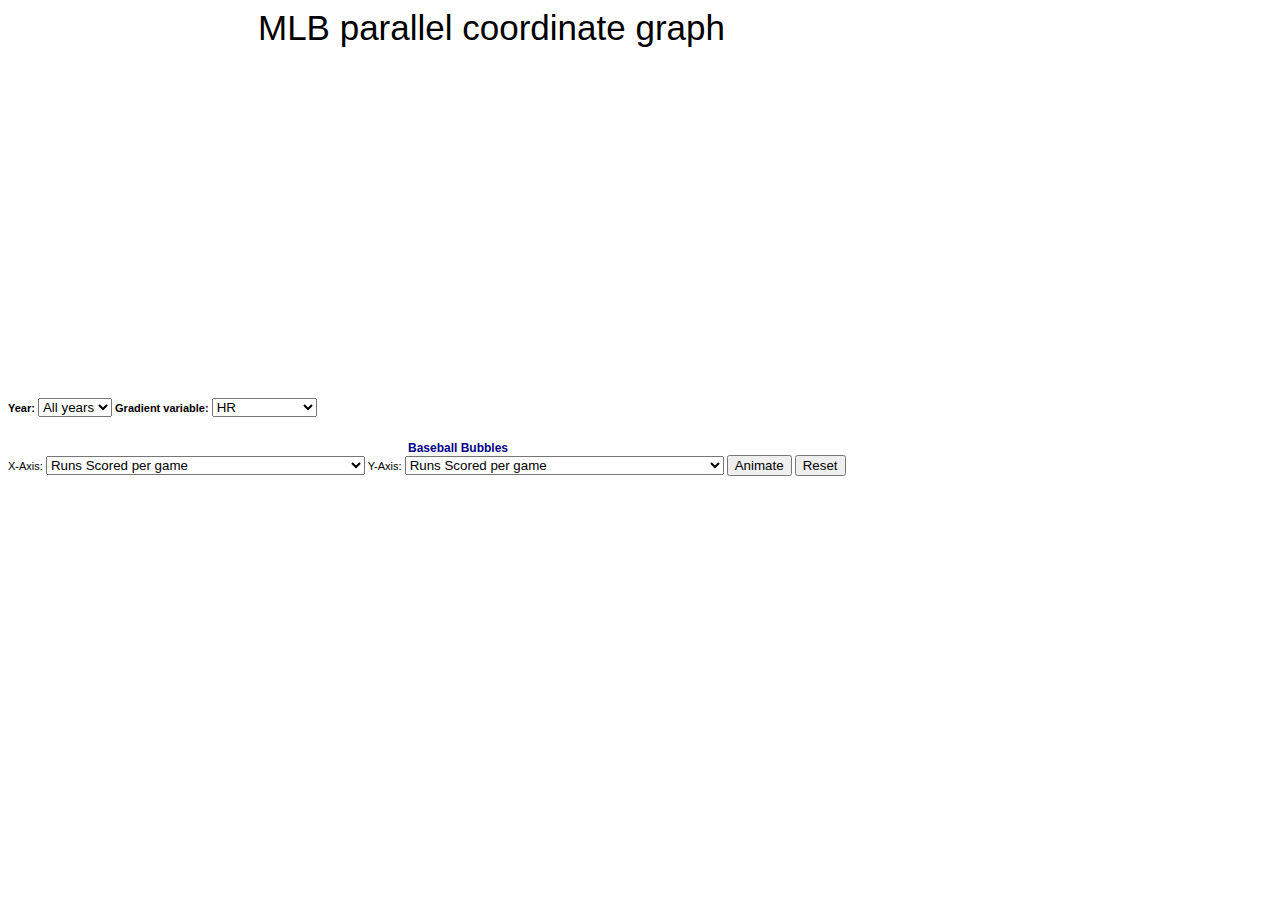
==== index.html @ d7662fd6 "integration work" ====
<!DOCTYPE html>
<html lang="en">
<head>
    <script src="//d3js.org/d3.v3.min.js"></script>

    <style>

    body {
        font: 10px sans-serif;
    }

    .axis path,
    .axis line {
        fill: none;
        stroke: #000;
        shape-rendering: crispEdges;
    }

    #fredtitle {
        font: 12px sans-serif;
        color: darkblue;
        text-align:left;
        font-weight:bold;
        position: relative;
        left: 400px;
    }

    #dantitle {

    }

    </style>

    <meta charset="UTF-8">
    <title>Baseball Team Analytics Toolset</title>
    <link rel="stylesheet" type="text/css" href="css/d3.parcoords.css">
    <link rel="stylesheet" type="text/css" href="css/para_coords.css">
</head>

<body>
<script src="para_coords.js"></script>
<script src="js/d3.parcoords.js"></script>

<div id="dantitle"></div>

<div id="title" class="title">MLB parallel coordinate graph<br></div>

<div id="para_coords" class="parcoords" style="width:1300px;height:350px"></div>

<div id = "filters">
    <b>Year:</b>
    <select onchange="changeYear(this.value);" id="year_filter">
        <option value="All" selected>All years</option>
        <option value="2015">2015</option>
        <option value="2014">2014</option>
        <option value="2013">2013</option>
        <option value="2012">2012</option>
        <option value="2011">2011</option>
        <option value="2010">2010</option>
        <option value="2009">2009</option>
        <option value="2008">2008</option>
        <option value="2007">2007</option>
        <option value="2006">2006</option>
        <option value="2005">2005</option>
        <option value="2004">2004</option>
        <option value="2003">2003</option>
        <option value="2002">2002</option>
        <option value="2001">2001</option>
        <option value="2000">2000</option>
        <option value="1999">1999</option>
        <option value="1998">1998</option>
    </select>

    <b>Gradient variable:</b>
    <select onchange="changeGradient(this.value);" id="gradient_filter">
        <option value="HR" selected>HR</option>
        <option value="SO">SO</option>
        <option value="OBP">OBP</option>
        <option value="SLG">SLG</option>
        <option value="pFIP">pFIP</option>
        <option value="RegSeasonW">RegSeasonW</option>
        <option value="Payroll">Payroll</option>
    </select>
</div>

<div id="team-list"></div>
<br><br>

<div id="fredtitle">
    Baseball Bubbles
</div>

<div id="fredplot"></div>
<script src="//d3js.org/d3.v3.min.js"></script>
<script src="js/bubbles.js"></script>

X-Axis:
<select onchange="changeXAxis(this.value);">
    <option value="RperG" selected>Runs Scored per game</option>
    <option value="RunsAgperG" >Runs Allowed per game</option>
    <option value="SO" >Strikeouts-Batting</option>
    <option value="pSO" >Strikeouts-Pitching</option>
    <option value="BatAge" >Average Batter Age(weighted)</option>
    <option value="HR" >Home Runs</option>
    <option value="OPSplus" >On Base + Slugging (Park adjusted, standardized)</option>
    <option value="PAge" >Average Pitcher Age(weighted)</option>
    <option value="ERA" >Earned Run Average</option>
    <option value="pFIP" >Fielding Independent Pitching</option>
</select>
Y-Axis:
<select onchange="changeYAxis();" id="yAxisMenu">
    <option value="RperG" selected>Runs Scored per game</option>
    <option value="RunsAgperG" >Runs Allowed per game</option>
    <option value="SO" >Strikeouts-Batting</option>
    <option value="pSO" >Strikeouts-Pitching</option>
    <option value="BatAge" >Average Batter Age(weighted)</option>
    <option value="HR" >Home Runs</option>
    <option value="OPSplus" >On Base + Slugging (Park adjusted, standardized)</option>
    <option value="PAge" >Average Pitcher Age(weighted)</option>
    <option value="ERA" >Earned Run Average</option>
    <option value="pFIP" >Fielding Independent Pitching</option>
</select>

<button onclick="simpleAnimateLoop();" type="button" >Animate</button>
<button onclick="reset();" type="button" >Reset</button>

<script>

    function changeYear(input){
        var year = input;
        selected_year = year;
        console.log(selected_year);
        d3.select("#para_coords").html("");
        initializeGraph();
    }

    function changeGradient(input){
        gradient_selected = input;
        initializeGraph();
    }
</script>


<script>
    function changeXAxis(elem) {
        console.log(elem);
        // d3.select("#xlabel").text(elem);
        xLabel = elem;
        xScale.domain([d3.min(g_data, xValue) -.5, d3.max(g_data, xValue) +.5]);
        svg.selectAll(".x.axis")
                .call(xAxis).select(".label").text(xLabel);
        changePos();
    }

    function changeYAxis(){
        var a = document.getElementById("yAxisMenu").value;
        console.log(a);
        yLabel = a;
        // d3.select("#ylabel").text(x);
        yScale.domain([d3.min(g_data, yValue) -.5, d3.max(g_data, yValue) +.5]);
        svg.selectAll(".y.axis")
                .call(yAxis).select(".label").text(yLabel);
        changePos();
    }
    function changePos(){
        svg.selectAll("circle")
                .transition()
                .duration(500)
                .attr("cx", xMap)
                .attr("cy", yMap)
                .attr("r", function(d){return (d.Payroll/10000000)})
                .attr("stroke","black")
                .attr("stroke-width", "2");
        // .attr("fill","red");
    }

    function split(year) {
        var subset = svg.selectAll("circle")
                .filter(function (d) {
                    return d.Year == year
                });
        console.log(subset[0]);
        return subset;
    }
    function simpleAnimate() {
        svg.selectAll("circle")
                .filter(function (d) { return d.Year == 1998})
                .transition()
                .duration(1000)
                .delay(0)
                .style("opacity", "1");

        svg.selectAll("circle")
                .filter(function (d) { return d.Year != 1998})
                .transition()
                .duration(1000)
                .delay(1000)
                .style("opacity", ".2");

    }

    function simpleAnimateLoop() {

        for (i=1998; i < 2016; i++) {
            svg.selectAll("circle")
                    .filter(function (d) {
                        return d.Year == i
                    })
                    .transition()
                    .duration(500)
                    .delay(((i-1998)*1000))
                    .style("opacity", "1");

            svg.selectAll("circle")
                    .filter(function (d) {
                        return d.Year != i
                    })
                    .transition()
                    .duration(500)
                    .delay((i-1998)*1000)
                    .style("opacity", ".1");
        }

    }

    function yearfilter(d) {
        return g_data[d].Year == 1998;
    }


    function reset() {
        svg.selectAll("circle")
                .style("opacity","1");

    }

</script>


</body>


</html>
---- css/d3.parcoords.css ----
.parcoords > svg, .parcoords > canvas {
    font: 14px sans-serif;
    position: absolute;
}
.parcoords > canvas {
    pointer-events: none;
}

.parcoords text.label {
    cursor: default;
}

.parcoords rect.background {
    fill: transparent;
}
.parcoords rect.background:hover {
    fill: rgba(120,120,120,0.2);
}
.parcoords .resize rect {
    fill: rgba(0,0,0,0.1);
}
.parcoords rect.extent {
    fill: rgba(255,255,255,0.25);
    stroke: rgba(0,0,0,0.6);
}
.parcoords .axis line, .parcoords .axis path {
    fill: none;
    stroke: #222;
    shape-rendering: crispEdges;
}
.parcoords canvas {
    opacity: 1;
    -moz-transition: opacity 0.3s;
    -webkit-transition: opacity 0.3s;
    -o-transition: opacity 0.3s;
}
.parcoords canvas.faded {
    opacity: 0.25;
}
.parcoords {
    -webkit-touch-callout: none;
    -webkit-user-select: none;
    -khtml-user-select: none;
    -moz-user-select: none;
    -ms-user-select: none;
    user-select: none;
    background-color: white;
}
---- css/para_coords.css ----
body {
    font: 11px sans-serif;
}

.title{
    font-size: 35px;
    text-align: left;
    margin-left: 250px;
}
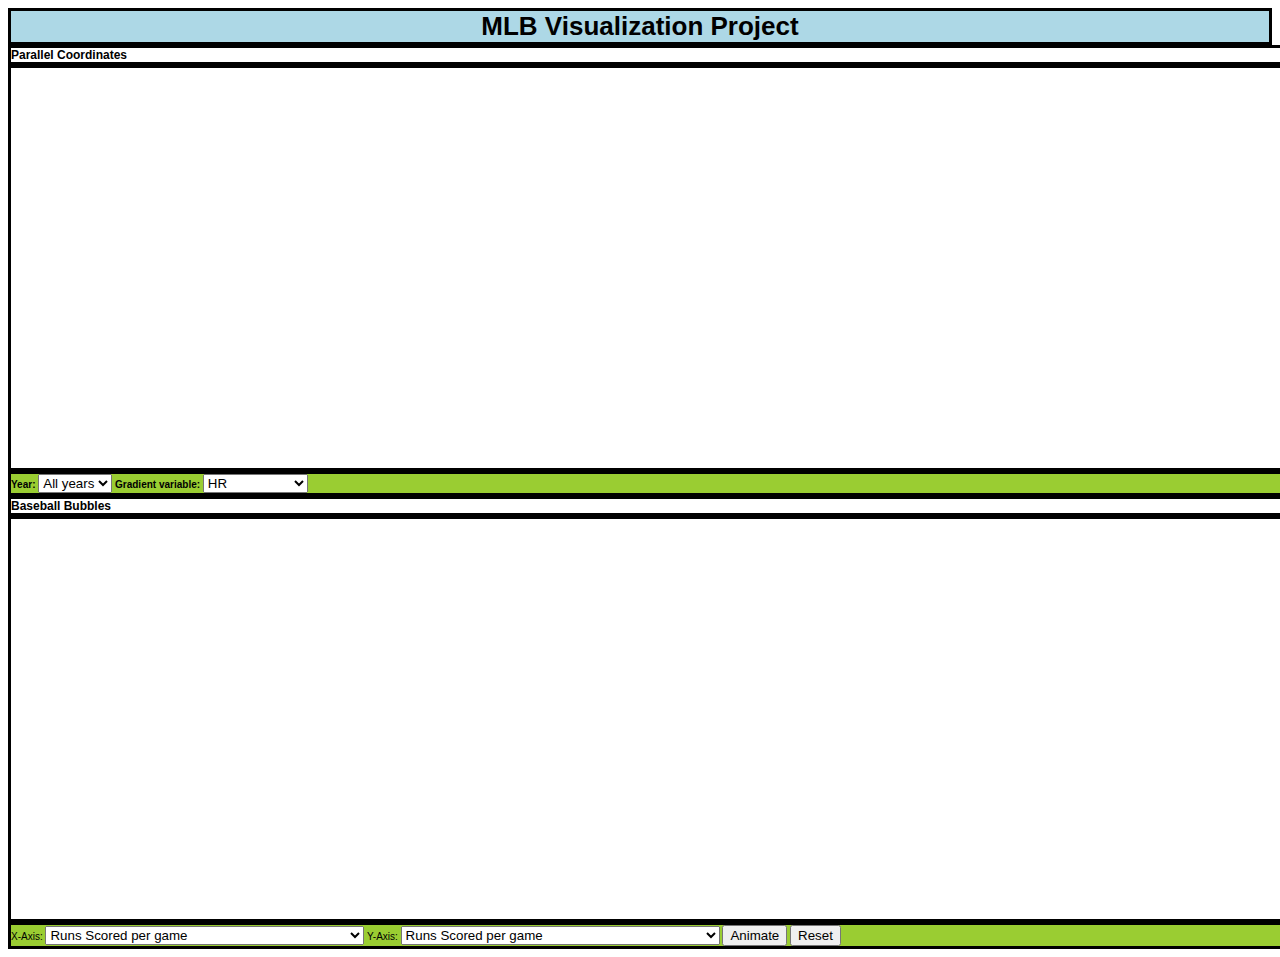
==== commit 6ae1d37e: "Line chart functionality complete, work in progress on creating a central dashboard." ====
--- a/index.html
+++ b/index.html
@@ -1,53 +1,29 @@
 <!DOCTYPE html>
 <html lang="en">
 <head>
-    <script src="//d3js.org/d3.v3.min.js"></script>
-
-    <style>
-
-    body {
-        font: 10px sans-serif;
-    }
-
-    .axis path,
-    .axis line {
-        fill: none;
-        stroke: #000;
-        shape-rendering: crispEdges;
-    }
-
-    #fredtitle {
-        font: 12px sans-serif;
-        color: darkblue;
-        text-align:left;
-        font-weight:bold;
-        position: relative;
-        left: 400px;
-    }
-
-    #dantitle {
-
-    }
-
-    </style>
 
     <meta charset="UTF-8">
     <title>Baseball Team Analytics Toolset</title>
+    <script src="//d3js.org/d3.v3.min.js"></script>
     <link rel="stylesheet" type="text/css" href="css/d3.parcoords.css">
-    <link rel="stylesheet" type="text/css" href="css/para_coords.css">
+    <link rel="stylesheet" type="text/css" href="css/final_styles.css">
 </head>
 
 <body>
-<script src="para_coords.js"></script>
+
+<div id="large_title">MLB Visualization Project</div>
+
+
+<!---  Parallel Coordinates --->
+
+<script src="js/para_coords.js"></script>
 <script src="js/d3.parcoords.js"></script>
 
-<div id="dantitle"></div>
-
-<div id="title" class="title">MLB parallel coordinate graph<br></div>
-
-<div id="para_coords" class="parcoords" style="width:1300px;height:350px"></div>
-
-<div id = "filters">
+<div id="dan_title" class="title">Parallel Coordinates<br></div>
+
+<div id="para_coords" class="parcoords"></div>
+
+<div id="dan_options" class ="drop_down">
     <b>Year:</b>
     <select onchange="changeYear(this.value);" id="year_filter">
         <option value="All" selected>All years</option>
@@ -83,47 +59,49 @@
     </select>
 </div>
 
-<div id="team-list"></div>
-<br><br>
-
-<div id="fredtitle">
+
+
+<!---  Bubble Chart --->
+
+<div id="fred_title" class="title">
     Baseball Bubbles
 </div>
 
-<div id="fredplot"></div>
-<script src="//d3js.org/d3.v3.min.js"></script>
-<script src="js/bubbles.js"></script>
-
-X-Axis:
-<select onchange="changeXAxis(this.value);">
-    <option value="RperG" selected>Runs Scored per game</option>
-    <option value="RunsAgperG" >Runs Allowed per game</option>
-    <option value="SO" >Strikeouts-Batting</option>
-    <option value="pSO" >Strikeouts-Pitching</option>
-    <option value="BatAge" >Average Batter Age(weighted)</option>
-    <option value="HR" >Home Runs</option>
-    <option value="OPSplus" >On Base + Slugging (Park adjusted, standardized)</option>
-    <option value="PAge" >Average Pitcher Age(weighted)</option>
-    <option value="ERA" >Earned Run Average</option>
-    <option value="pFIP" >Fielding Independent Pitching</option>
-</select>
-Y-Axis:
-<select onchange="changeYAxis();" id="yAxisMenu">
-    <option value="RperG" selected>Runs Scored per game</option>
-    <option value="RunsAgperG" >Runs Allowed per game</option>
-    <option value="SO" >Strikeouts-Batting</option>
-    <option value="pSO" >Strikeouts-Pitching</option>
-    <option value="BatAge" >Average Batter Age(weighted)</option>
-    <option value="HR" >Home Runs</option>
-    <option value="OPSplus" >On Base + Slugging (Park adjusted, standardized)</option>
-    <option value="PAge" >Average Pitcher Age(weighted)</option>
-    <option value="ERA" >Earned Run Average</option>
-    <option value="pFIP" >Fielding Independent Pitching</option>
-</select>
+<div id="fred_plot">
+    <script src="js/bubbles.js"></script>
+</div>
+
+<div id="fred_options" class="drop_down">
+    X-Axis:
+    <select onchange="changeXAxis(this.value);">
+        <option value="RperG" selected>Runs Scored per game</option>
+        <option value="RunsAgperG" >Runs Allowed per game</option>
+        <option value="SO" >Strikeouts-Batting</option>
+        <option value="pSO" >Strikeouts-Pitching</option>
+        <option value="BatAge" >Average Batter Age(weighted)</option>
+        <option value="HR" >Home Runs</option>
+        <option value="OPSplus" >On Base + Slugging (Park adjusted, standardized)</option>
+        <option value="PAge" >Average Pitcher Age(weighted)</option>
+        <option value="ERA" >Earned Run Average</option>
+        <option value="pFIP" >Fielding Independent Pitching</option>
+    </select>
+    Y-Axis:
+    <select onchange="changeYAxis();" id="yAxisMenu">
+        <option value="RperG" selected>Runs Scored per game</option>
+        <option value="RunsAgperG" >Runs Allowed per game</option>
+        <option value="SO" >Strikeouts-Batting</option>
+        <option value="pSO" >Strikeouts-Pitching</option>
+        <option value="BatAge" >Average Batter Age(weighted)</option>
+        <option value="HR" >Home Runs</option>
+        <option value="OPSplus" >On Base + Slugging (Park adjusted, standardized)</option>
+        <option value="PAge" >Average Pitcher Age(weighted)</option>
+        <option value="ERA" >Earned Run Average</option>
+        <option value="pFIP" >Fielding Independent Pitching</option>
+    </select>
 
 <button onclick="simpleAnimateLoop();" type="button" >Animate</button>
 <button onclick="reset();" type="button" >Reset</button>
-
+</div>
 <script>
 
     function changeYear(input){
@@ -138,10 +116,7 @@
         gradient_selected = input;
         initializeGraph();
     }
-</script>
-
-
-<script>
+
     function changeXAxis(elem) {
         console.log(elem);
         // d3.select("#xlabel").text(elem);
@@ -233,11 +208,61 @@
                 .style("opacity","1");
 
     }
-
 </script>
 
 
+<!---  Line Chart (Commented out for now)
+
+<div id="line"></div>
+<script src="js/line_chart.js"></script>
+
+<div id = "dropdown_menu" class = "drop_down">
+    <b>Selected Team 1:</b>
+    <select id="team_filter1" class="dropdown" onchange=changeTeam1(this.value)></select>
+
+    <b>Selected Team 2:</b>
+    <select id="team_filter2" class="dropdown" onchange=changeTeam2(this.value)></select>
+
+    <b>Selected Team 3:</b>
+    <select id="team_filter3" class="dropdown" onchange=changeTeam3(this.value)></select>
+
+    <b>Variable Selection:</b>
+    <select id="y_variable" class="y_variable_dropdown" onchange=change_y_variable(this.value)></select>
+</div>
+
+<script>
+    function changeTeam1(input){
+        var team = input;
+        selected_team1 = team;
+        console.log(selected_team1);
+        selected_teams[0] = selected_team1;
+        redraw_chart();
+    };
+
+    function changeTeam2(input){
+        var team = input;
+        selected_team2 = team;
+        console.log(selected_team2);
+        selected_teams[1] = selected_team2;
+        redraw_chart();
+    };
+
+    function changeTeam3(input){
+        var team = input;
+        selected_team3 = team;
+        console.log(selected_team3);
+        selected_teams[2] = selected_team3;
+        redraw_chart();
+    };
+
+    function change_y_variable(input){
+        var y_variable = input;
+        selected_y_variable = y_variable;
+        console.log(selected_y_variable);
+        redraw_chart();
+    };
+
+</script>
+--->
 </body>
-
-
 </html>--- a/css/final_styles.css
+++ b/css/final_styles.css
@@ -0,0 +1,75 @@
+body {
+    font: 10px sans-serif;
+}
+
+.axis path,
+
+.axis line{
+    fill: none;
+    stroke: #000;
+    shape-rendering: crispEdges;
+}
+
+#large_title{
+    font: 26px sans-serif;
+    font-weight: bold;
+    text-align: center;
+    background-color: lightblue;
+    border-style: solid;
+}
+
+.line{
+    fill: none;
+    stroke-width: 2px;
+}
+
+.title{
+    font: 12px sans-serif;
+    font-weight: bold;
+    text-align: left;
+    width: 1300px;
+    border-style: solid;
+}
+
+/*
+#fred_title {
+    font: 12px sans-serif;
+    color: green;
+    text-align:left;
+    font-weight:bold;
+    position: relative;
+    border-style: solid;
+}
+#dan_title {
+    font: 12px sans-serif;
+    color: green;
+    text-align:left;
+    font-weight:bold;
+    position: relative;
+    border-style: solid;
+}
+*/
+
+#para_coords {
+    width: 1300px;
+    height: 400px;
+    border-style: solid;
+}
+
+#line {
+    width: 1300px;
+    height: 400px;
+    border-style: solid;
+}
+
+#fred_plot {
+    width: 1300px;
+    height: 400px;
+    border-style: solid;
+}
+
+.drop_down {
+    background-color: yellowgreen;
+    width: 1300px;
+    border-style: solid;
+}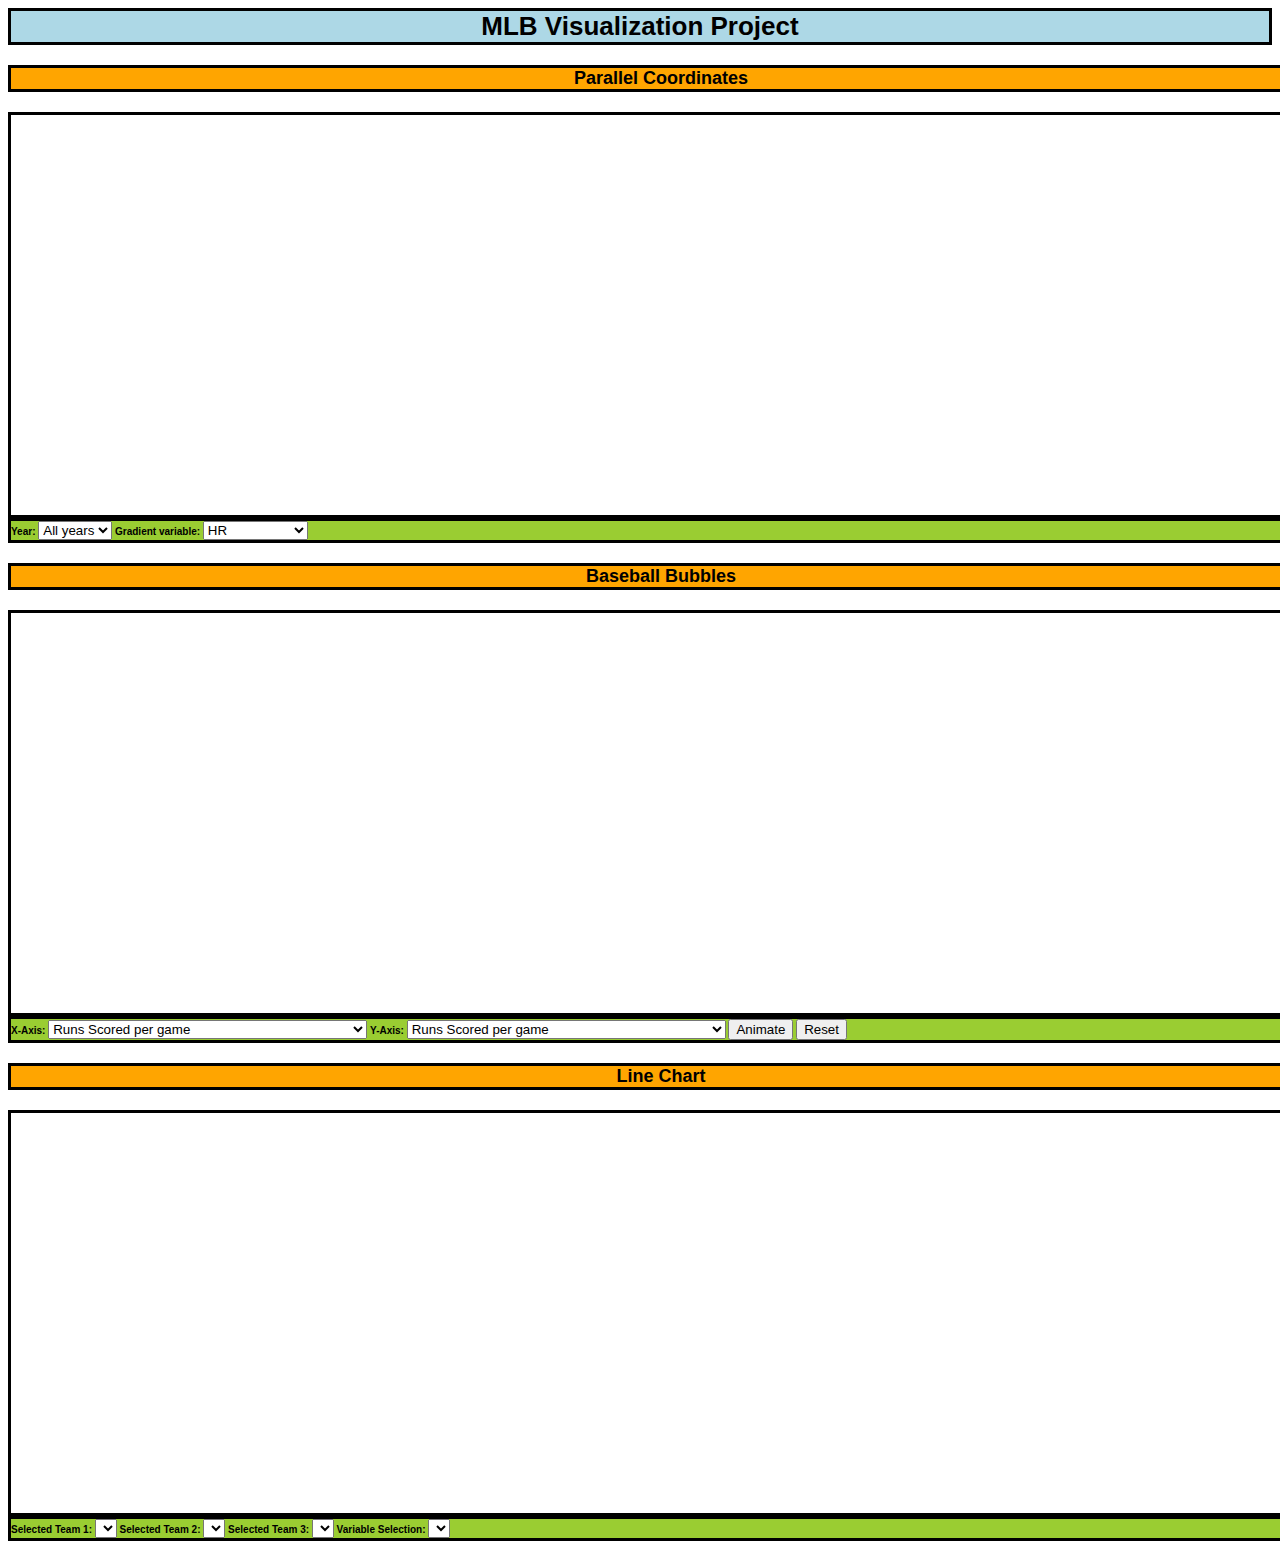
==== commit d4851439: "Created dashboard page, got all visualizations working together.  Check it out when you have a chanc" ====
--- a/index.html
+++ b/index.html
@@ -19,7 +19,9 @@
 <script src="js/para_coords.js"></script>
 <script src="js/d3.parcoords.js"></script>
 
-<div id="dan_title" class="title">Parallel Coordinates<br></div>
+<div class = "separator"></div>
+<div id="para_title" class="title">Parallel Coordinates<br></div>
+<div class = "separator"></div>
 
 <div id="para_coords" class="parcoords"></div>
 
@@ -58,21 +60,32 @@
         <option value="Payroll">Payroll</option>
     </select>
 </div>
-
+<script>
+
+    function changeYear(input){
+        var year = input;
+        selected_year = year;
+        console.log(selected_year);
+        d3.select("#para_coords").html("");
+        initializeGraph();
+    }
+
+    function changeGradient(input){
+        gradient_selected = input;
+        initializeGraph();
+    }
+
+</script>
 
 
 <!---  Bubble Chart --->
-
-<div id="fred_title" class="title">
-    Baseball Bubbles
-</div>
-
-<div id="fred_plot">
-    <script src="js/bubbles.js"></script>
-</div>
+<div class = "separator"></div>
+<div id="fred_title" class="title">Baseball Bubbles</div>
+<div class = "separator"></div>
+<div id="fred_plot"><script src="js/bubbles.js"></script></div>
 
 <div id="fred_options" class="drop_down">
-    X-Axis:
+    <b>X-Axis:</b>
     <select onchange="changeXAxis(this.value);">
         <option value="RperG" selected>Runs Scored per game</option>
         <option value="RunsAgperG" >Runs Allowed per game</option>
@@ -85,8 +98,8 @@
         <option value="ERA" >Earned Run Average</option>
         <option value="pFIP" >Fielding Independent Pitching</option>
     </select>
-    Y-Axis:
-    <select onchange="changeYAxis();" id="yAxisMenu">
+    <b>Y-Axis:</b>
+    <select onchange="changeYAxis(this.value);">
         <option value="RperG" selected>Runs Scored per game</option>
         <option value="RunsAgperG" >Runs Allowed per game</option>
         <option value="SO" >Strikeouts-Batting</option>
@@ -102,43 +115,33 @@
 <button onclick="simpleAnimateLoop();" type="button" >Animate</button>
 <button onclick="reset();" type="button" >Reset</button>
 </div>
+
+
 <script>
-
-    function changeYear(input){
-        var year = input;
-        selected_year = year;
-        console.log(selected_year);
-        d3.select("#para_coords").html("");
-        initializeGraph();
-    }
-
-    function changeGradient(input){
-        gradient_selected = input;
-        initializeGraph();
-    }
-
-    function changeXAxis(elem) {
-        console.log(elem);
-        // d3.select("#xlabel").text(elem);
-        xLabel = elem;
+    function changeXAxis(input) {
+        console.log(input);
+        xLabel = input;
         xScale.domain([d3.min(g_data, xValue) -.5, d3.max(g_data, xValue) +.5]);
-        svg.selectAll(".x.axis")
-                .call(xAxis).select(".label").text(xLabel);
+        bubble_svg.selectAll(".bubble_x_axis")
+                .call(xAxis)
+                .select(".Xlabel")
+                .text(xLabel);
         changePos();
     }
 
-    function changeYAxis(){
-        var a = document.getElementById("yAxisMenu").value;
+    function changeYAxis(input){
+        var a = input;
         console.log(a);
         yLabel = a;
-        // d3.select("#ylabel").text(x);
         yScale.domain([d3.min(g_data, yValue) -.5, d3.max(g_data, yValue) +.5]);
-        svg.selectAll(".y.axis")
-                .call(yAxis).select(".label").text(yLabel);
+        bubble_svg.selectAll(".bubble_y_axis")
+                .call(yAxis)
+                .select(".Ylabel")
+                .text(yLabel);
         changePos();
     }
     function changePos(){
-        svg.selectAll("circle")
+        bubble_svg.selectAll("circle")
                 .transition()
                 .duration(500)
                 .attr("cx", xMap)
@@ -150,7 +153,7 @@
     }
 
     function split(year) {
-        var subset = svg.selectAll("circle")
+        var subset = bubble_svg.selectAll("circle")
                 .filter(function (d) {
                     return d.Year == year
                 });
@@ -158,14 +161,14 @@
         return subset;
     }
     function simpleAnimate() {
-        svg.selectAll("circle")
+        bubble_svg.selectAll("circle")
                 .filter(function (d) { return d.Year == 1998})
                 .transition()
                 .duration(1000)
                 .delay(0)
                 .style("opacity", "1");
 
-        svg.selectAll("circle")
+        bubble_svg.selectAll("circle")
                 .filter(function (d) { return d.Year != 1998})
                 .transition()
                 .duration(1000)
@@ -177,7 +180,7 @@
     function simpleAnimateLoop() {
 
         for (i=1998; i < 2016; i++) {
-            svg.selectAll("circle")
+            bubble_svg.selectAll("circle")
                     .filter(function (d) {
                         return d.Year == i
                     })
@@ -186,7 +189,7 @@
                     .delay(((i-1998)*1000))
                     .style("opacity", "1");
 
-            svg.selectAll("circle")
+            bubble_svg.selectAll("circle")
                     .filter(function (d) {
                         return d.Year != i
                     })
@@ -204,15 +207,17 @@
 
 
     function reset() {
-        svg.selectAll("circle")
+        bubble_svg.selectAll("circle")
                 .style("opacity","1");
 
     }
 </script>
 
 
-<!---  Line Chart (Commented out for now)
-
+<!---  Line Chart --->
+<div class = "separator"></div>
+<div id="line_title" class="title">Line Chart<br></div>
+<div class = "separator"></div>
 <div id="line"></div>
 <script src="js/line_chart.js"></script>
 
@@ -263,6 +268,6 @@
     };
 
 </script>
---->
+
 </body>
 </html>--- a/css/final_styles.css
+++ b/css/final_styles.css
@@ -1,3 +1,7 @@
+html {
+    background-color: white;
+}
+
 body {
     font: 10px sans-serif;
 }
@@ -24,31 +28,13 @@
 }
 
 .title{
-    font: 12px sans-serif;
+    font: 18px sans-serif;
     font-weight: bold;
-    text-align: left;
+    text-align: center;
     width: 1300px;
     border-style: solid;
+    background-color: orange;
 }
-
-/*
-#fred_title {
-    font: 12px sans-serif;
-    color: green;
-    text-align:left;
-    font-weight:bold;
-    position: relative;
-    border-style: solid;
-}
-#dan_title {
-    font: 12px sans-serif;
-    color: green;
-    text-align:left;
-    font-weight:bold;
-    position: relative;
-    border-style: solid;
-}
-*/
 
 #para_coords {
     width: 1300px;
@@ -72,4 +58,9 @@
     background-color: yellowgreen;
     width: 1300px;
     border-style: solid;
+}
+
+.separator{
+    height: 20px;
+    background-color: white;
 }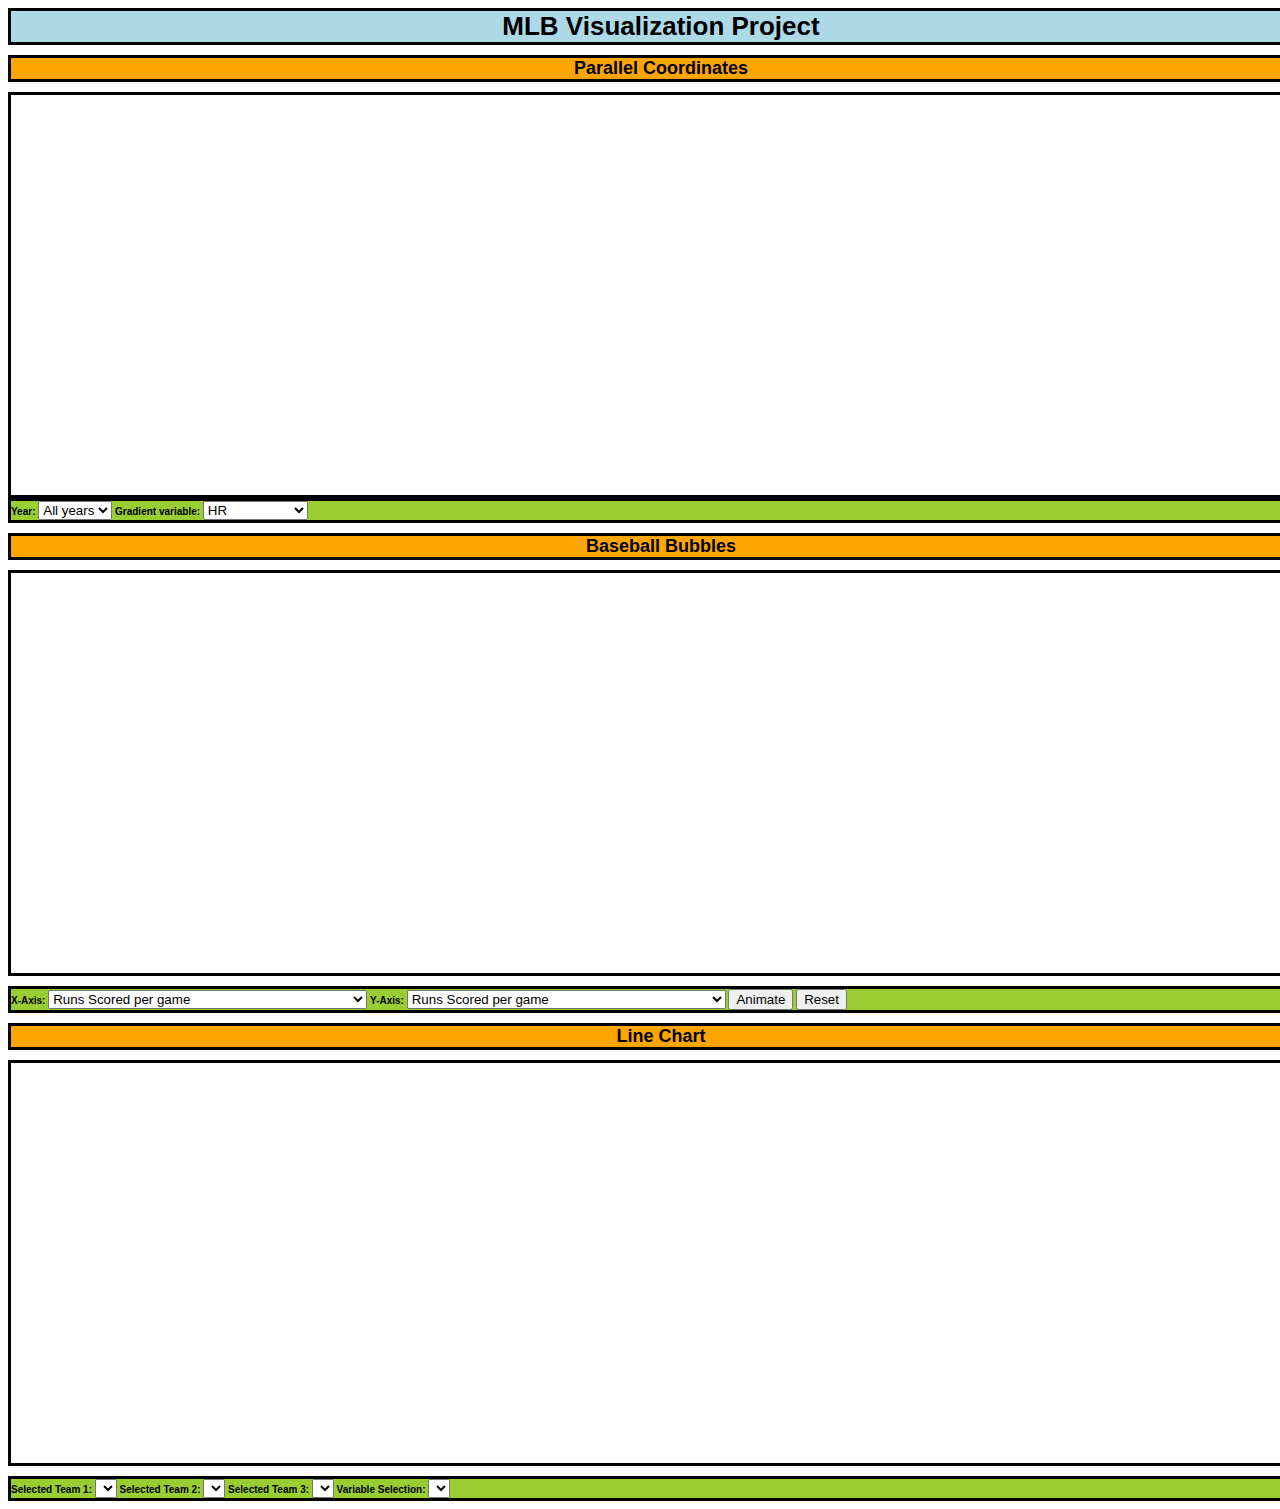
==== commit ec3452a6: "Fixed axis not updating on the bubble chart, working on CSS" ====
--- a/index.html
+++ b/index.html
@@ -5,14 +5,12 @@
     <meta charset="UTF-8">
     <title>Baseball Team Analytics Toolset</title>
     <script src="//d3js.org/d3.v3.min.js"></script>
-    <link rel="stylesheet" type="text/css" href="css/d3.parcoords.css">
     <link rel="stylesheet" type="text/css" href="css/final_styles.css">
 </head>
 
 <body>
 
 <div id="large_title">MLB Visualization Project</div>
-
 
 <!---  Parallel Coordinates --->
 
@@ -77,13 +75,13 @@
 
 </script>
 
-
 <!---  Bubble Chart --->
+
 <div class = "separator"></div>
 <div id="fred_title" class="title">Baseball Bubbles</div>
 <div class = "separator"></div>
 <div id="fred_plot"><script src="js/bubbles.js"></script></div>
-
+<div class = "separator"></div>
 <div id="fred_options" class="drop_down">
     <b>X-Axis:</b>
     <select onchange="changeXAxis(this.value);">
@@ -122,9 +120,9 @@
         console.log(input);
         xLabel = input;
         xScale.domain([d3.min(g_data, xValue) -.5, d3.max(g_data, xValue) +.5]);
-        bubble_svg.selectAll(".bubble_x_axis")
+        bubble_svg.selectAll(".x.axis")
                 .call(xAxis)
-                .select(".Xlabel")
+                .select(".label")
                 .text(xLabel);
         changePos();
     }
@@ -134,9 +132,9 @@
         console.log(a);
         yLabel = a;
         yScale.domain([d3.min(g_data, yValue) -.5, d3.max(g_data, yValue) +.5]);
-        bubble_svg.selectAll(".bubble_y_axis")
+        bubble_svg.selectAll(".y.axis")
                 .call(yAxis)
-                .select(".Ylabel")
+                .select(".label")
                 .text(yLabel);
         changePos();
     }
@@ -149,7 +147,6 @@
                 .attr("r", function(d){return (d.Payroll/10000000)})
                 .attr("stroke","black")
                 .attr("stroke-width", "2");
-        // .attr("fill","red");
     }
 
     function split(year) {
@@ -213,13 +210,15 @@
     }
 </script>
 
-
 <!---  Line Chart --->
+
 <div class = "separator"></div>
 <div id="line_title" class="title">Line Chart<br></div>
 <div class = "separator"></div>
 <div id="line"></div>
 <script src="js/line_chart.js"></script>
+
+<div class = "separator"></div>
 
 <div id = "dropdown_menu" class = "drop_down">
     <b>Selected Team 1:</b>
--- a/css/final_styles.css
+++ b/css/final_styles.css
@@ -20,6 +20,7 @@
     text-align: center;
     background-color: lightblue;
     border-style: solid;
+    width: 1300px;
 }
 
 .line{
@@ -61,6 +62,55 @@
 }
 
 .separator{
-    height: 20px;
+    height: 10px;
+    background-color: white;
+}
+
+.parcoords > svg, .parcoords > canvas {
+    font: 12px sans-serif;
+    position: absolute;
+}
+.parcoords > canvas {
+    pointer-events: none;
+}
+
+.parcoords text.label {
+    cursor: default;
+}
+
+.parcoords rect.background {
+    fill: transparent;
+}
+.parcoords rect.background:hover {
+    fill: rgba(120,120,120,0.2);
+}
+.parcoords .resize rect {
+    fill: rgba(0,0,0,0.1);
+}
+.parcoords rect.extent {
+    fill: rgba(255,255,255,0.25);
+    stroke: rgba(0,0,0,0.6);
+}
+.parcoords .axis line, .parcoords .axis path {
+    fill: none;
+    stroke: #222;
+    shape-rendering: crispEdges;
+}
+.parcoords canvas {
+    opacity: 1;
+    -moz-transition: opacity 0.3s;
+    -webkit-transition: opacity 0.3s;
+    -o-transition: opacity 0.3s;
+}
+.parcoords canvas.faded {
+    opacity: 0.25;
+}
+.parcoords {
+    -webkit-touch-callout: none;
+    -webkit-user-select: none;
+    -khtml-user-select: none;
+    -moz-user-select: none;
+    -ms-user-select: none;
+    user-select: none;
     background-color: white;
 }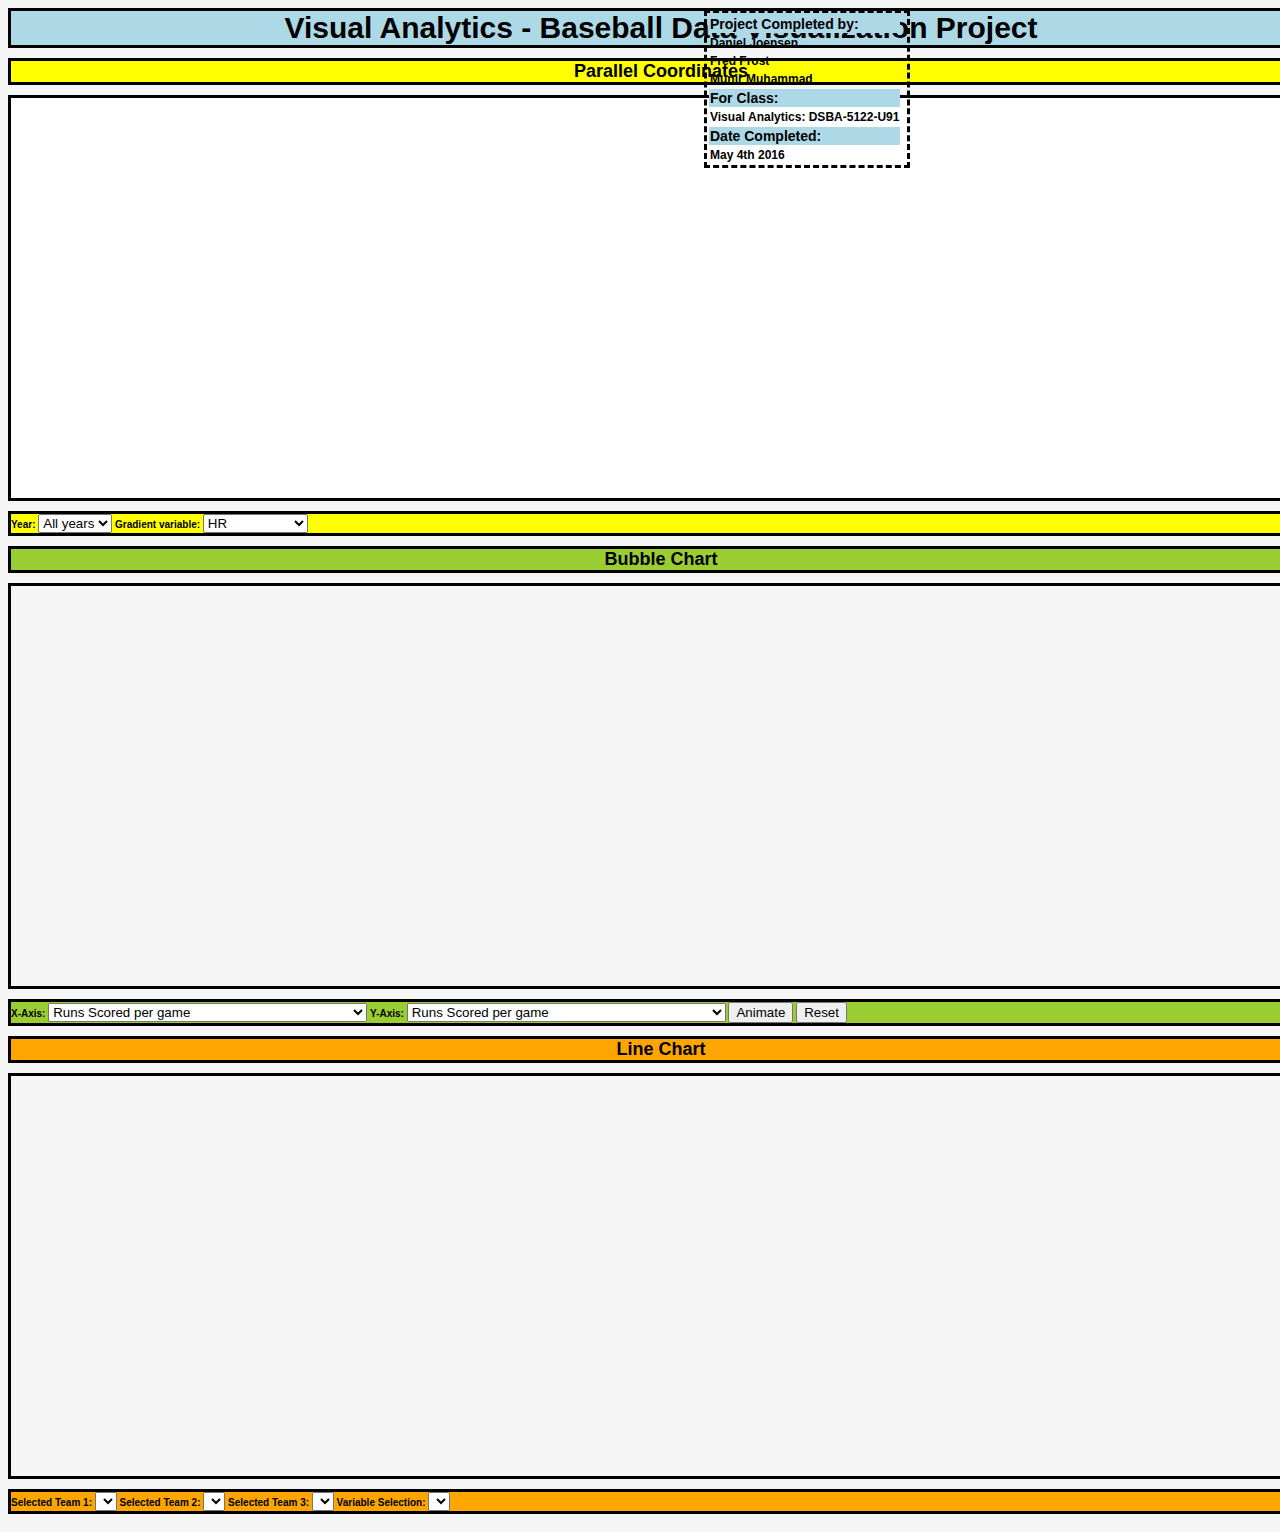
==== commit e7159364: "Pretty much finished with it, updated some of the styling and tooltip display location for the bubbl" ====
--- a/index.html
+++ b/index.html
@@ -10,7 +10,7 @@
 
 <body>
 
-<div id="large_title">MLB Visualization Project</div>
+<div id="large_title">Visual Analytics - Baseball Data Visualization Project</div>
 
 <!---  Parallel Coordinates --->
 
@@ -22,8 +22,9 @@
 <div class = "separator"></div>
 
 <div id="para_coords" class="parcoords"></div>
-
-<div id="dan_options" class ="drop_down">
+<div class = "separator"></div>
+
+<div id="para_options" class ="drop_down">
     <b>Year:</b>
     <select onchange="changeYear(this.value);" id="year_filter">
         <option value="All" selected>All years</option>
@@ -58,6 +59,7 @@
         <option value="Payroll">Payroll</option>
     </select>
 </div>
+
 <script>
 
     function changeYear(input){
@@ -78,11 +80,11 @@
 <!---  Bubble Chart --->
 
 <div class = "separator"></div>
-<div id="fred_title" class="title">Baseball Bubbles</div>
+<div id="bubble_title" class="title">Bubble Chart</div>
 <div class = "separator"></div>
 <div id="fred_plot"><script src="js/bubbles.js"></script></div>
 <div class = "separator"></div>
-<div id="fred_options" class="drop_down">
+<div id="bubble_options" class="drop_down">
     <b>X-Axis:</b>
     <select onchange="changeXAxis(this.value);">
         <option value="RperG" selected>Runs Scored per game</option>
@@ -220,7 +222,7 @@
 
 <div class = "separator"></div>
 
-<div id = "dropdown_menu" class = "drop_down">
+<div id = "line_options" class = "drop_down">
     <b>Selected Team 1:</b>
     <select id="team_filter1" class="dropdown" onchange=changeTeam1(this.value)></select>
 
@@ -267,6 +269,36 @@
     };
 
 </script>
+<div class = "separator"></div>
+<div id = "credits">
+    <table>
+        <tr>
+            <th>Project Completed by:</th>
+        </tr>
+        <tr>
+            <td>Daniel Joensen</td>
+        </tr>
+        <tr>
+            <td>Fred Frost</td>
+        </tr>
+        <tr>
+            <td>Munir Muhammad</td>
+        </tr>
+
+        <tr>
+            <th>For Class:</th>
+        </tr>
+        <tr>
+            <td>Visual Analytics: DSBA-5122-U91 </td>
+        </tr>
+        <tr>
+            <th>Date Completed:</th>
+        </tr>
+        <tr>
+            <td>May 4th 2016</td>
+        </tr>
+    </table>
+</div>
 
 </body>
 </html>--- a/css/final_styles.css
+++ b/css/final_styles.css
@@ -1,5 +1,5 @@
 html {
-    background-color: white;
+    background-color: whitesmoke;
 }
 
 body {
@@ -15,7 +15,7 @@
 }
 
 #large_title{
-    font: 26px sans-serif;
+    font: 30px sans-serif;
     font-weight: bold;
     text-align: center;
     background-color: lightblue;
@@ -34,13 +34,36 @@
     text-align: center;
     width: 1300px;
     border-style: solid;
-    background-color: orange;
 }
 
 #para_coords {
     width: 1300px;
     height: 400px;
     border-style: solid;
+}
+
+#para_title{
+    background-color: yellow;
+}
+
+#para_options{
+    background-color: yellow;
+}
+
+#bubble_title{
+    background-color: yellowgreen;
+}
+
+#bubble_options{
+    background-color: yellowgreen;
+}
+
+#line_title{
+    background-color: orange;
+}
+
+#line_options{
+    background-color: orange;
 }
 
 #line {
@@ -56,14 +79,13 @@
 }
 
 .drop_down {
-    background-color: yellowgreen;
     width: 1300px;
     border-style: solid;
 }
 
 .separator{
     height: 10px;
-    background-color: white;
+    background-color: whitesmoke;
 }
 
 .parcoords > svg, .parcoords > canvas {
@@ -113,4 +135,35 @@
     -ms-user-select: none;
     user-select: none;
     background-color: white;
+}
+
+th{
+    font-size: 14px;
+    background-color: lightblue;
+}
+
+#credits {
+    font-size: 12px;
+    width: 200px;
+    border-style: dashed;
+    position: absolute;
+    top: 10px;
+    right:370px;
+    text-align: left;
+    font-weight: bold;
+}
+
+div.tooltip {
+    position: absolute;
+    text-align: center;
+    width: 60px;
+    height: 28px;
+    padding: 2px;
+    font: 10px sans-serif;
+    background: black;
+    color: white;
+    font-weight:bold;
+    border: 0px;
+    border-radius: 8px;
+    pointer-events: none;
 }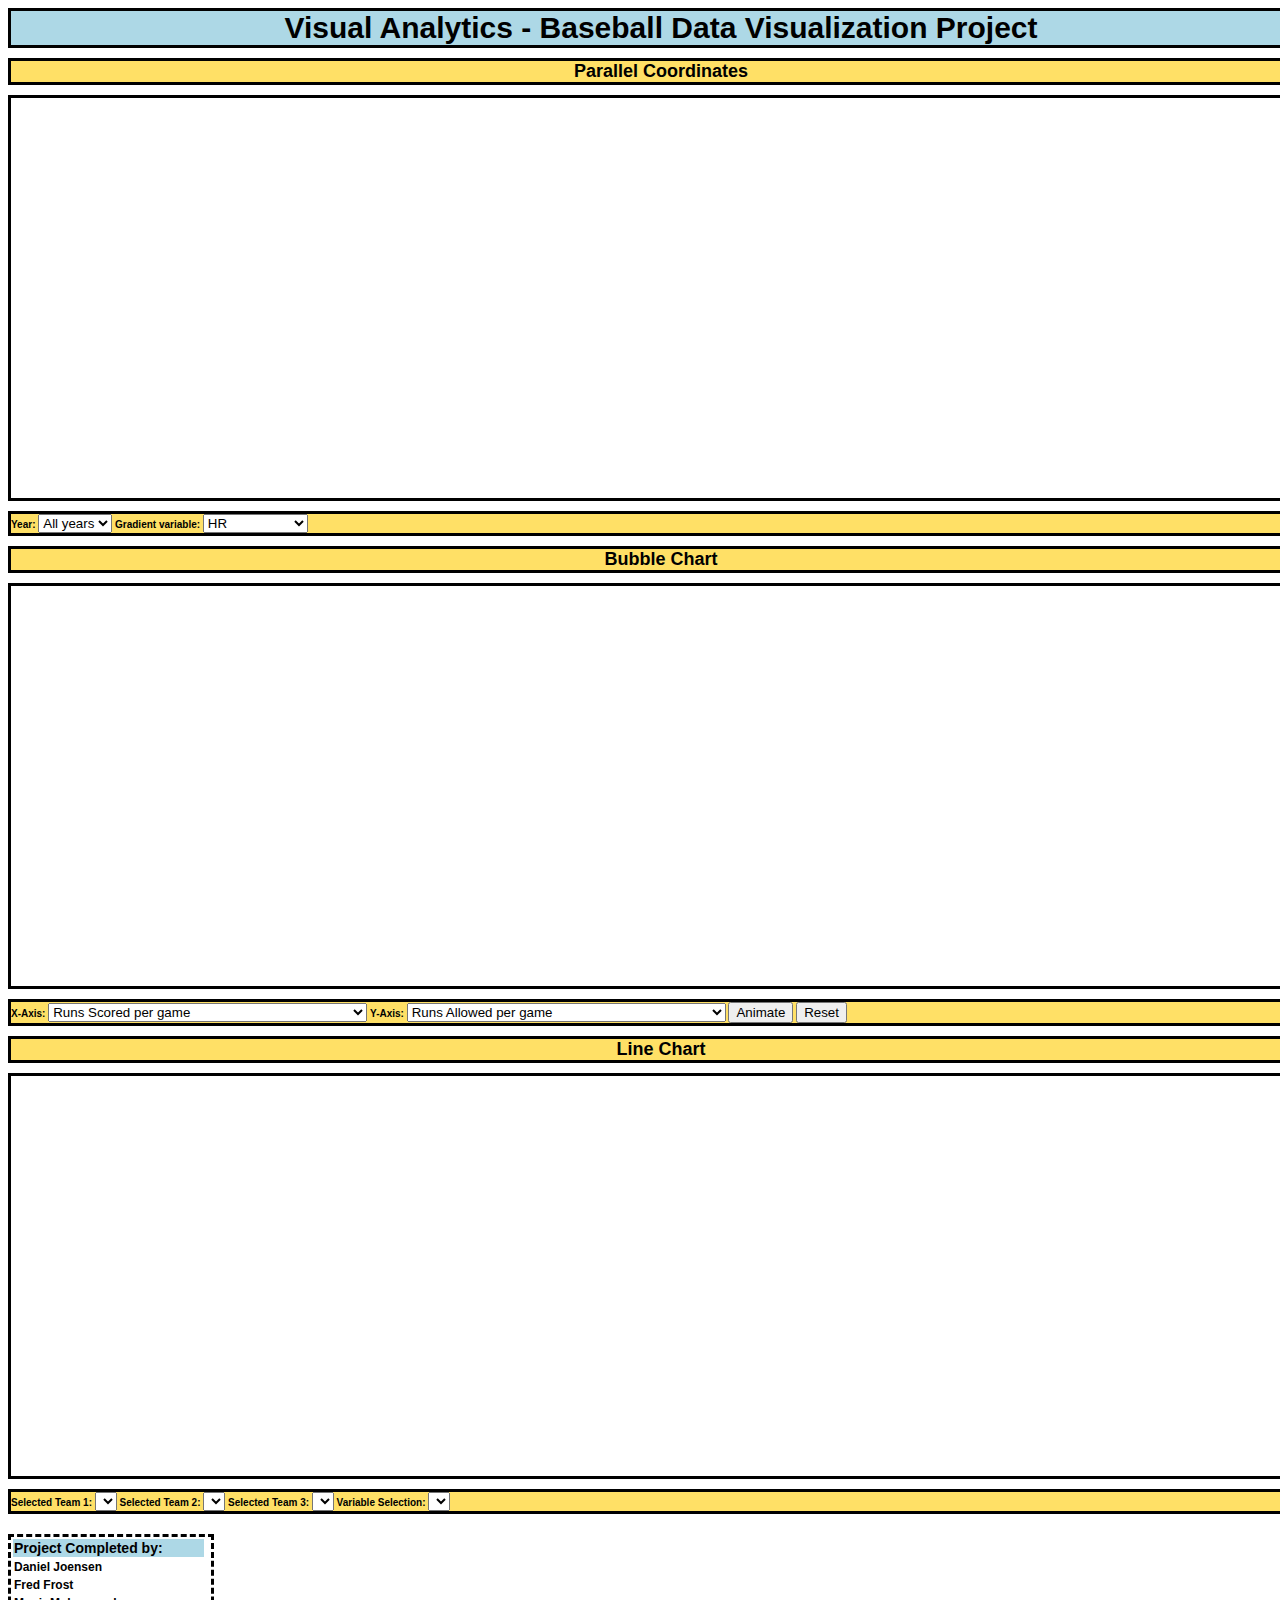
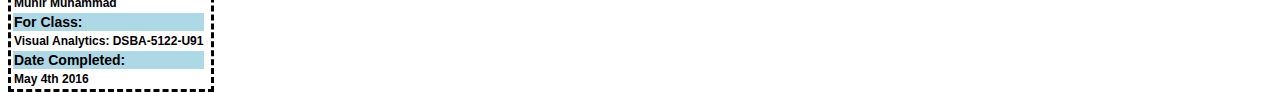
==== commit db9411a1: "updates to css" ====
--- a/index.html
+++ b/index.html
@@ -100,8 +100,8 @@
     </select>
     <b>Y-Axis:</b>
     <select onchange="changeYAxis(this.value);">
-        <option value="RperG" selected>Runs Scored per game</option>
-        <option value="RunsAgperG" >Runs Allowed per game</option>
+        <option value="RperG">Runs Scored per game</option>
+        <option value="RunsAgperG" selected>Runs Allowed per game</option>
         <option value="SO" >Strikeouts-Batting</option>
         <option value="pSO" >Strikeouts-Pitching</option>
         <option value="BatAge" >Average Batter Age(weighted)</option>
--- a/css/final_styles.css
+++ b/css/final_styles.css
@@ -1,5 +1,5 @@
 html {
-    background-color: whitesmoke;
+    background-color: white;
 }
 
 body {
@@ -43,27 +43,27 @@
 }
 
 #para_title{
-    background-color: yellow;
+    background-color:  #ffe066;
 }
 
 #para_options{
-    background-color: yellow;
+    background-color:  #ffe066;
 }
 
 #bubble_title{
-    background-color: yellowgreen;
+    background-color:  #ffe066;
 }
 
 #bubble_options{
-    background-color: yellowgreen;
+    background-color:  #ffe066;
 }
 
 #line_title{
-    background-color: orange;
+    background-color:  #ffe066;
 }
 
 #line_options{
-    background-color: orange;
+    background-color:  #ffe066;
 }
 
 #line {
@@ -85,7 +85,7 @@
 
 .separator{
     height: 10px;
-    background-color: whitesmoke;
+    background-color: white;
 }
 
 .parcoords > svg, .parcoords > canvas {
@@ -146,9 +146,9 @@
     font-size: 12px;
     width: 200px;
     border-style: dashed;
-    position: absolute;
+    position: relative;
     top: 10px;
-    right:370px;
+    right:0px;
     text-align: left;
     font-weight: bold;
 }
